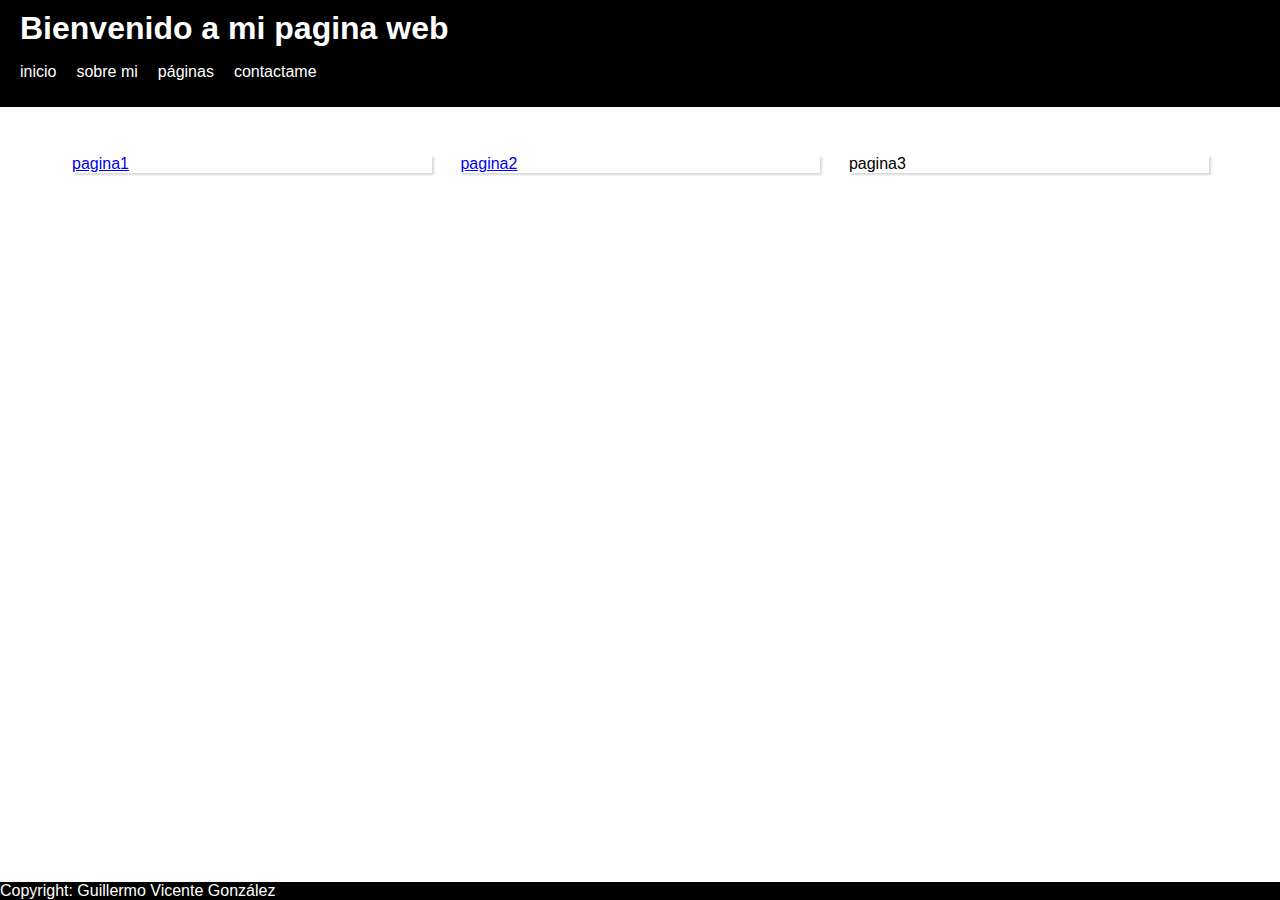
==== paginas.html @ 3d55d4cf "Add files via upload" ====
<!DOCTYPE html>
<html lang="es">
<head>
    <link href="style.css" rel="stylesheet">
    <meta charset="UTF-8">
    <meta http-equiv="X-UA-Compatible" content="IE=edge">
    <meta name="viewport" content="width=device-width, initial-scale=1.0">
    <title>Página de prueba</title>
</head>

<body>
    <div id="header">
        <h1>Bienvenido a mi pagina web</h1>
        <ul>
            <li><a href=./index.html>inicio</a></li>
            <li><a href="./sobreMi.html">sobre mi</a></li>
            <li><a href="./paginas.html">páginas</a></li>
            <li><a href="./contactame.html">contactame</a></li>
        </ul>
    </div>

    <div id="content">
        <ul class="contenido">
            <li class="pagina_marco"><a href="/pagina1/index.html">pagina1</a></li>
            <li class="pagina_marco"><a href="/pagina2/index.html">pagina2</a></li>
            <li class="pagina_marco" >pagina3</li>
        </ul>
    </div>

    <br>

    <div id="pieDePagina">
        <label>Copyright: Guillermo Vicente González</label>
    </div>
</body>
</html>
---- style.css ----
#header{
    background-color: #000000;
    color: #FFFFFF;
    padding: 10px 20px;
}

#header h1{
    margin: 0px;
}

#header ul{
    list-style: none;
    padding: 0px;
    overflow: hidden;
    /*
    pequeño truco para que los elementos que contiene el padre aparezcan como deben
    */
}

#header li{
    float: left;
    /*
    para que aparezcan en linea en lugar de bloque
    */
    margin: 0 20px 0 0;
}

body{
    margin: 0px;
    font-family: sans-serif;
}

#content{
    padding: 20px;
}

#header ul a{
    color: #FFFFFF;
    text-decoration: none ;
}

#header ul a:hover{
    color: #ff9999;
}

.twoColumns img, .twoColumns p{
    float: left;
    width: 30%;
}

.twoColumns p{
    margin: 0 40px;
}

#content form [type=text],#content form [type=email], #content form textarea{
    display: block;
    margin-bottom: 10px;
    width: 50%;
    padding: 10px;
    background-color: #efefef;
    border: 0;
    color: #666666;
}

#pieDePagina{
    position: absolute;
    bottom: 0px;
    width: 100%;
    background-color: #000000;
    color: #FFFFFF;
}

#content form{
    clear: both;
    /*
    para que no haya nada ni a izda ni a dcha
    */
}



#content table tr{
    background-color:#ccc ;
    border-bottom:  1px solid #666;
}

#content table tr:nth-child(even){
    background-color:#efefef;
}

#content table tr> *{
    /*
    tr> + es para que afecte a todo lo que este estrictamente inmediantamente debajo de tr
    */
    padding: 3px 10px;
    border-bottom:  1px solid #666;
}


.marco{
    background-color: red;
}



.pagina_marco{
    display: inline-table;
    margin: 1%;
    width: 30%;
    height: 20%;
    box-shadow: 2px 2px 2px rgba(58, 58, 58, 0.2);
    position: relative;
    overflow: hidden;
}

#foto_pagina img{
    display: block;
    width: 20%;
    height: 20%;
}
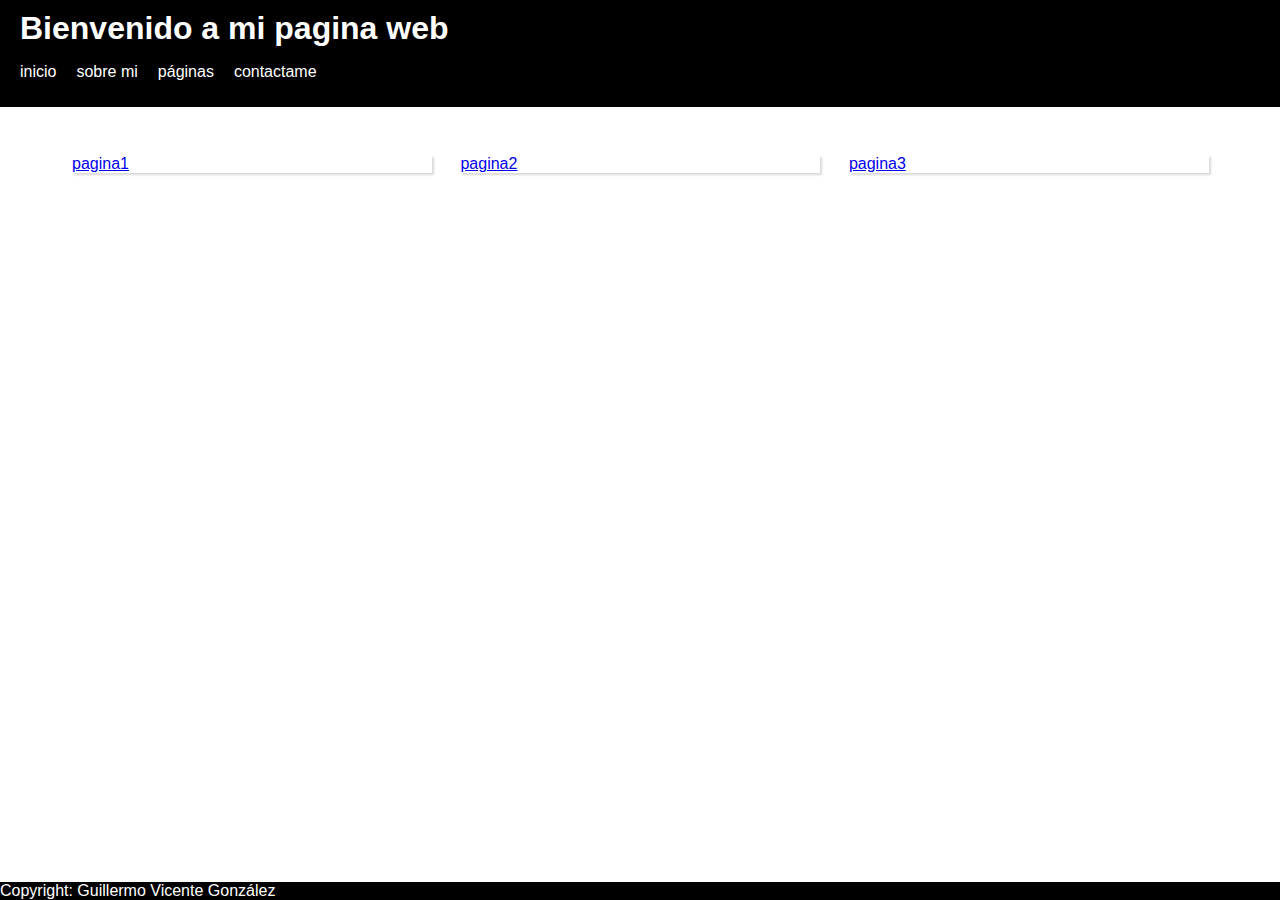
==== commit 78a6d771: "Update paginas.html" ====
--- a/paginas.html
+++ b/paginas.html
@@ -23,7 +23,7 @@
         <ul class="contenido">
             <li class="pagina_marco"><a href="/pagina1/index.html">pagina1</a></li>
             <li class="pagina_marco"><a href="/pagina2/index.html">pagina2</a></li>
-            <li class="pagina_marco" >pagina3</li>
+            <li class="pagina_marco" ><a href="/pagina3/index.html">pagina3</a></li>
         </ul>
     </div>
 
@@ -33,4 +33,4 @@
         <label>Copyright: Guillermo Vicente González</label>
     </div>
 </body>
-</html>+</html>
